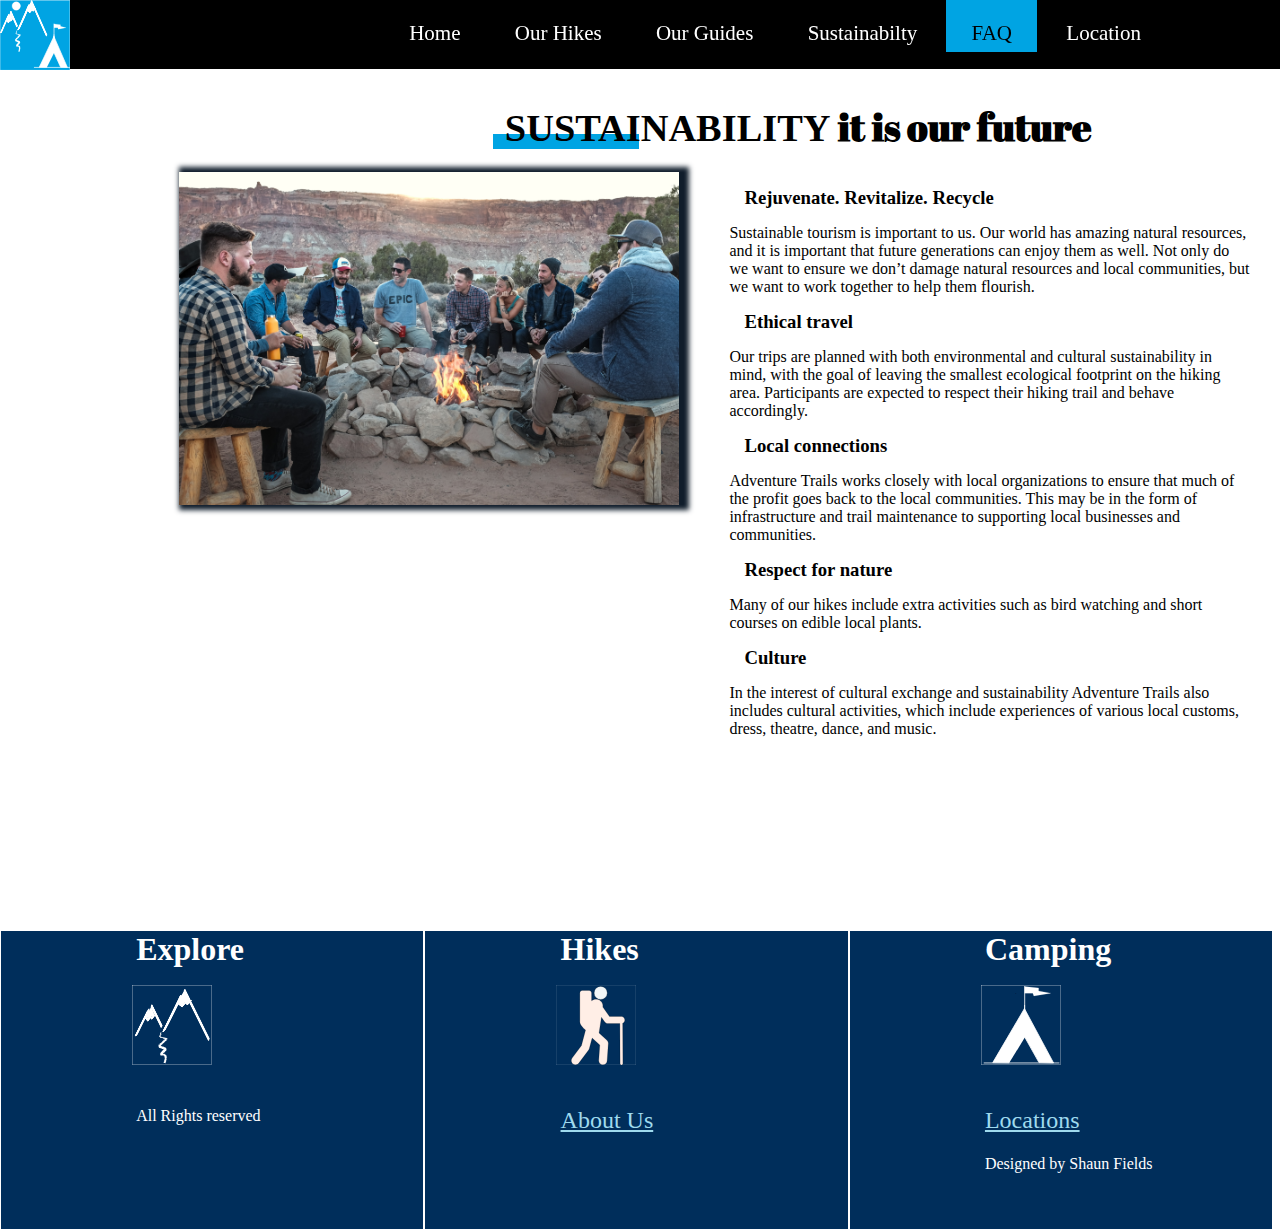
==== sustain.html @ fa571cab "first" ====
<!DOCTYPE html>
<html lang="en">
<head>
    <meta charset="UTF-8">
    <meta name="viewport" content="width=device-width, initial-scale=1.0">
    <meta name="description" content="We at Hikes camps and adventure believe sustainablity means our future is brighter. Every one of our back to basic hiking experiences provides the most sustainably responsible eco-conscious experience out in the natural world. No trees were directly harmed during the constructions of this website. Therefore we encourage all custormers to avoid flying if you can.">
    <meta name="keywords" content="Eco-friendly, eco-conscious, green aware, sustainablity, sustainable, wildlife-conservation, Paris-agreement, kyoto-agreement">
    <title>Sustainablility from Hiking Adventure Trails</title>
    <link rel="stylesheet" href="css/main.css">
</head>
<body>

  <header>
      <a href="index.html"><img src="images/logo2.svg" alt="Adventure Camping Hikes official logo"  class="brand-logo"></a>
      <input type="checkbox" id="toggle">
        <label for="toggle" class="toggle-menu">
            <div>
                <span></span>
                <span></span>
                <span></span>
              </div>
        </label>
        <nav>
            <ul>
              <li><a href="index.html">Home</a></li>
              <li><a href="hikes.html">Our Hikes</a></li>
              <li><a href="guides.html">Our Guides</a></li>
              <li><a href="sustain.html">Sustainabilty</a></li>
              <li class="active white"><a href="faq.html">FAQ</a></li>
              <li><a href="location.html">Location</a></li>
            </ul>
        </nav>   

</header>



<div class="center">
    <h1 class="headings black"><span>Sustainability</span> it is our future</h1>
  <div class="row">
          <div class="col">
            
            <image src="images/phil-coffman-anV_zgNDZhc-unsplash.jpg" alt="Campfire gathering in the Arizonia desert" class="guide_right-image"></image>

          
          </div>

        <div class="col">        
          <section class="black-headings"> 
            <h2> Rejuvenate. Revitalize. Recycle</h2>
                <p>Sustainable tourism is important to us. Our world has amazing natural resources, and it is important that future generations can enjoy them as well. Not only do we want to ensure we don’t damage natural resources and local communities, but we want to work together to help them flourish.</p>
  
            <h3>Ethical travel </h3>
                 <p>Our trips are planned with both environmental and cultural sustainability in mind, with the goal of leaving the smallest ecological footprint on the hiking area. Participants are expected to respect their hiking trail and behave accordingly.</p>
  
            <h4 class="black">Local connections</h4>
                 <p>Adventure Trails works closely with local organizations to ensure that much of the profit goes back to the local communities. This may be in the form of infrastructure and trail maintenance to supporting local businesses and communities.</p>
  
            <h5>Respect for nature</h5>
                 <p>Many of our hikes include extra activities such as bird watching and short courses on edible local plants. </p>
  
            <h6>Culture</h6>
                 <p>In the interest of cultural exchange and sustainability Adventure Trails also includes cultural activities, which include experiences of various local customs, dress, theatre, dance, and music. </p>
      </section>
        
        </div>
      </div>
 </div>
</div>
    <footer>
          <div class="columns"><h4>Explore</h4><img src="images/mount.svg" alt="Two mountains logo"  href="hike.html" class="footer-logo"><p>All Rights reserved</p></div>
          <div class="columns"><h4>Hikes</h4><img src="images/hike.svg" alt="Man hiking logo"  href="hike.html" class="footer-logo"><a href="guides.html">About Us</a></div>
          <div class="columns"><h4>Camping</h4><img src="images/camp.svg" alt="A Tent logo"  href="hike.html" class="footer-logo"><a href="location.html">Locations</a><p>Designed by Shaun Fields</p></div>
    </footer>
</body>
</html>
---- css/main.css ----
/* !DOCTYPE CSS file */
@import url("https://fonts.googleapis.com/css2?family=Abril+Fatface&family=Nova+Round&display=swap");
@import "imports/navs.css";
@import "imports/layout.css";
/* Color Theme Swatches in Hex */
Color Theme Swatches in Hex
.color-theme_coffee-1-hex { color: #00a4e3; }
.color-theme_coffee-2-hex { color: #002e5b; }
.color-theme_coffee-3-hex { color: #9fdaee; }
.color-theme_coffee-4-hex { color: seagreen;}
.color-theme_coffee-5-hex { color: #707070; } 

:root {
  --leading: 1.4em;
}

/* the following code is for mobile*/

* {
  box-sizing: border-box;
  margin: 0;
  padding: 0;
  font-family: Montserrat;
}

.contact_container {
  margin: 90px 20px;
}

html,
body {
  max-width: 100%;
  overflow-x: hidden;
}

body.hikes{
  background-color: #002e5b;
}

.white {
  color: white;
}
.trio-images {
  margin-top: 78px;
  background-color: white;
}

.headings h1 {
  margin-left: 50%;
  color: white;
}

h1 {
  font-family: "Abril Fatface", cursive;
  color: black;
  margin-top: 5%;
  padding: 0;
  font-size: 1.5em;
}

h1 span {
  text-transform: uppercase;
  font-size: 1em;
  position: relative;
  z-index: 1;
  margin-top: 5%;
  padding: 0;
}

h1 span::before {
  content: " ";
  position: absolute;
  width: 3.8em;
  background:  #00a4e3;
  height: 0.4em;
  bottom: 0;
  z-index: -1;
  margin-left: -0.3em;
  margin-top: 1%;
  padding: 0;
}

.hikes_container {
  margin-top: 70px;
  height: fit-content;
  background-color: #002e5b;
}


.guide_tag p {
  color: black;
  margin: 1%;
  font-family: Montserrat;
}

.headings {
  margin-left: 5%;
}

.guide_tag h2 {
  margin-top: 19px;
}

.image_columns p {
  margin: 7%;
  text-align: justify;
}

.image_columns h3 {
  margin: auto 12%;
}

.bp {
  border-color: #002e5b;
  border-style: solid;
  border-width: 1px;
  padding: 1px;
  background-color:#002e5b;
}

img {
  width: 100%;
  padding: 0px 0px 0px 0px;
  margin-left: 0;
  margin-top: 15px;
  background-color: white;
}

.large img {
  width: 100%;
}
.button img {
  width: 50px;
  height: 50px;
  padding: 0px 0px 0px 0px;
  margin-left: 15px;
  margin-top: 15px;
  background-color: white;
}

h1.black-headings {
  margin: auto 23%;
  margin-top: 2em;
}

h1.sustain-headings{
  margin: auto 15%;
}

h1.faq-headings{
  margin: auto 15%;
}

.deer img {
  display: inline;
  background: url("../images/deer.svg") no-repeat left center;
  border: none;
  margin-left: 1%;
}

.compass img {
  display: inline;
  background: url("../images/compass.svg") no-repeat left center;
  border: none;
  margin-left: 1%;
}

.camp img {
  display: inline;
  background: url("../images/tent.svg") no-repeat left center;
  border: none;
  margin-left: 1%;
}

.button-1 {
  background: url("../images/mount.svg") no-repeat left center;
  margin-top: -40px;
  margin-left: 17px;
}

a.button-icon-p {
  font-size: 1.5em;
  font-weight: 300;
  height: 90px;
  padding: 30px 10%;
  border-radius: 0.6em;
  color: white;
  text-align: center;
}

a.button-icon-p.button-1 {
  text-align: center;
}

.button-2 {
  background: url("../images/hike.svg") no-repeat left center;
  margin-top: 0px;
  width: 281px;
  margin-left: 17px;
  padding: 15px;
}

.button-3 {
  background: url("../images/camp.svg") no-repeat left center;
  margin-top: 0px;
  width: 280px;
  margin-left: 17px;
}

.button-1,
.button-2,
.button-3 {
  cursor: pointer;
  z-index: 8;
  border: black 4px;
  color: white;
  background-color: #002e5b;
  text-decoration: none;
  width: 75%;
  height: 90px;
  display: inline-block;
  border-radius: 1.5em;
  padding: 15px;
  margin-left: 12%;
  padding-left: 0;
  font-size: 1.3em;
  margin-bottom: 25px;
}

.brand-logo {
  width: 70px;
  height: 70px;
  cursor: pointer;
  float: left;
  padding: 0px 0px 0px 0px;
  margin: 0px 0px 0px 0px;
}

.home-logo {
  width: 100px;
  cursor: pointer;
  padding: 0 0 0 0;
  margin: 0 0 0 0;
}

.headings {
  margin-left: 5%;
  color: white;
  margin-top: 95px;
  font-size: 1.5em;
}

.hike-headings{
  margin-left: 39%;
  margin-top: 40px;
  color: white;
}

.black-headings h1 {
  margin-left: 50%;
  color: black;
}

.black-headings h2,
.black-headings h3,
.black-headings h3,
.black-headings h4,
.black-headings h5,
.black-headings h6 {
  margin-left: 10%;
  color: black;
  margin: 15px;
  font-size: 1.17em;
}

.hike_headings {
  color: white;
  font-size: 1.2em;
  display: block;
  z-index: 900;
  background-color: yellow;
}

.hike_headings p {
  color: white;
  font-size: 1.2em;
  display: block;
}

.skewbox {
  height: 82vh;
  background-color: #002e5b;
  padding: 80px 0;
  transform: skew(0deg, -2.5deg) translateY(-90px);
}
.container {
  background: url(../images/Background.png);
  background-size: cover;
  background-repeat: no-repeat;
  background-blend-mode: multiply;
  height: 75vh;
  background-position: 0 80%;
  border: #9fdaee solid 1px;
  box-shadow: 0px 0px 0px 5px #9fdaee;
}
.main-section {
  background-position: -540px center;
}
.call-container {
  opacity: 0.8;
  color: white;
  z-index: 3;
  margin-top: 120px;
  width: fit-content;
  margin-left: 4%;
  padding-right: 1.25em;
  padding-top: 1.25em;
  padding-bottom: 1.25em;
  height: 200px;
  background-position: auto 0;
}

.call-container a {
  display: block;
  opacity: 1;
  color: white;
  font-size: 2.2em;
  transition: ease-in 1.5s;
  text-decoration: none;
  margin-top: 1.8em;
}

.call-container a:hover {
  cursor: pointer;
  color: white;
  z-index: 3;
}

.fancy-links {
  background: none;
  position: relative;
  animation: text 3s 1;
  font-size: 2em;
  letter-spacing: 5px;
  margin-bottom: 20px;
  color: white;
  z-index: 5;
  cursor: pointer;
  text-decoration: none;
}

.fancy-links::after {
  content: "";
  position: absolute;
  width: 100%;
  height: 2px;
  left: 0;
  bottom: 0;
  background: white;
  z-index: 5;
  cursor: pointer;

  transform: scaleX(0.1);
  transform-origin: left;
}

.fancy-links:hover::after {
  cursor: pointer;
  transform: scaleX(1);
  transform-origin: left;
  transition: ease-in 0.3s;
}

.fancy-links span {
  display: block;
}

figcaption {
  margin-left: 7.5%;
  font-size: 0.9em;
  margin-top: 2%;
}

.button-4 {
  background-color:  rgb(162, 173, 56);
  border: none;
  width: 64%;
  color: white;
  font-weight: bold;
  padding: 15px 5px;
  border-radius: 0.5em;
  font-size: 1em;
  cursor: pointer;
  display: block;
  margin: 1.5em auto;
  text-decoration: none;
}

.button-4 p {
  display: inline;
  padding: 1%;
}

.call-container a h1 {
  padding: 4%;
  font-family: "Nova Round", cursive;
  color: black;
}

section.wanderlust_tag {
  margin-top: 1em;
  margin-left: 0;
}

section.guide_tag {
  margin-top: 90px;
  margin-left: 0;
  display: block;
}


.guide_right-image,
.right-image, .sustain-image
.faq-image {
  width: 100%;
  height: auto;
  margin-left: 0;
  margin-top: 30px;
  box-shadow: 5px 0px 5px 5px rgb(16, 29, 43);
  margin-bottom: 0;
}


.right-col {
  grid-area: content;
  padding: 0 0;
  text-align: left;
  align-self: baseline;
  margin-top: 0.5em;
  margin-bottom: 0.5em;
  display: inline-block;
  margin-top: 1.8em;
  margin-left: 4%;
  margin-right: 4%;
  text-align: justify;
}

.grid-logo {
  height: 100px;
  width: 100px;
  border: rgb(0, 119, 255) solid 2px;
  border-radius: 0.5em;
  box-shadow: 5px 0px 5px 5px rgb(16, 29, 43);
}

.image_title {
  margin-left: 3%;
  margin-bottom: -4%;
  font-size: 1.9em;
}

.row , .row_hikes, .row-guide{
  display: flex;
  flex-wrap: wrap;
  margin-left: -1rem;
  margin-right: -1rem;
  margin-top: 1em;
}


.row-guide{
  margin-top: 25px;
}

.row_hikes{
  background-color: #00a4e3;
}

.pa1 {
  text-align: center;
  align-items: center;
  align-content: center;
}

h3.pa1.white {
  margin-top: 1.2em;
  font-size: 1.2em;
}

h2.white {
  margin-bottom: 1.1em;
}

.col {
  flex-basis: 0;
  flex-grow: 1;
  padding-left: 0.625rem;
  padding-right: 0.625rem;
  margin-bottom: 2em;
  max-width: 100%;
  flex-basis: 100%;
}

.blo {
  display: block;
}

.wid {
  max-width: 50%;
}

.wid-80 {
  max-width: 80%;
}

.wid-100 {
  width: 100%;
}

.rela {
  position: relative;
}

.text-ju {
  text-align: justify;
}

.columns {
  background-color: #002e5b;
  width: 100%;
  height: fit-content;
  border-bottom: white solid 2px;
}

.trio-button {
  margin-top: 36vh;
}

.image_columns {
  width: 100%;
}

.container {
  background: url(../images/Background.png);
  height: 68vh;
  background-position: 34% 80%;
  background-repeat: no-repeat;
}

.card-container {
  margin-top: 10vh;
}


.grid-logo {
  margin-left: 15%;
  width: 70%;
  height: auto;
  border: rgb(0, 119, 255) solid 2px;
  border-radius: 0.5em;
  box-shadow: 5px 0px 5px 5px rgb(16, 29, 43);
}

.skewbox {
  height: 50vh;
}



.h-auto {
  height: auto;
}

.landing {
  margin-top: 80px;
}

.landing .intro h1 {
  margin: 7%;
}


.contact_details {
  background: #ffffff;
  color: black;
  z-index: 99;
  position: absolute;
  margin-top: 120px;
  margin-bottom: 10px;
  margin-left: 7%;
  border: black solid 2px;
  width: 65%;
  height: auto;
  padding: 11px 11px;
}

iframe{
  width: 80%;
}

.contact_details h1 {
  color: #000;
  font-family: "Pacifico", cursive;
}

.loca {
  background: #307d99 url(../images/roseberry_re.jpeg);
  background-size: cover;
  max-width: 100%!important;
  color: white;
  text-align: center;
  height: 180vh;
  margin: 0 0 0 0;
  z-index: 100;
}



footer {
  margin-top: 11em;
  background-color: #002e5b;
}

footer h4 {
  margin-left: 32%;
  font-size: 2em;
  color: white;
}

.footer-logo {
  margin: 4% 31%;
  max-width: 80px;
  height: auto;
}

footer p {
  font-family: Montserrat;
  margin-left: 32%;
  margin-top: 5%;
  color: white;
}

footer a {
  font-family: Montserrat;
  margin-left: 32%;
  margin-top: 5%;
  color: #9fdaee;
  font-size: 1.5em;
  display: block;
  text-decoration: underline;
}

img.blo.wid-80.h-auto{
  margin:0 auto;
}

.float {
  display: none;
}


@media screen and (min-width: 600px) {

  h1 {
    font-size: 2.4em;
  }

  h1 span {
    font-size: 1em;
  }

  .columns {
    background-color: #002e5b;
    height: 300px;
    width: 33%;
    margin: 1px;
    float: left;
  }

  .image_columns {
    height: fit-content;
    width: 33%;
    margin: 1px;
    float: left;
  }


  .image_container {
    height: fit-content;
    border: #9fdaee solid 1px;
    box-shadow: 0px 0px 0px 4px #9fdaee;
    background-color: #9fdaee;
  }


  .button-1,
  .button-2,
  .button-3 {
    width: 75%;
    height: 78px;
    display: inline-block;
    border: 1px solid #707070;
  }

  .guide_right-image {
    width: 95%;
    margin-left: 2%;
    margin-right: 0px;
    margin-top: 0px;
  }
}

@media screen and (min-width: 700px) {
  .col {
    padding-left: 1.25rem;
    padding-right: 1.25rem;
    max-width: 50%;
    flex-basis: 50%;
    margin:0;
  }
  
  .index-col {
    padding-left: 35px;
    padding-right: 35px;
    max-width: 50%;
    flex-basis: 47%;
    margin-bottom: 35px;
  }
  
  .row{
    margin-top: 20px;
    margin-left: 10%;
  }

  .button-1,
  .button-2,
  .button-3 {
    width: 55%;
    height: 78px;
    display: inline-block;
    border: 1px solid #707070;
    margin-left: 25%;
  }

  .image_columns {
    height: 88vh;
  }

  .contact_details {
    display: block;
    background: #ffffff;
    color: black;
    z-index: 99;
    position: absolute;
    margin-top: 120px;
    margin-bottom: 10px;
    margin-left: 7%;
    border: black solid 2px;
    width: 80%;
    height: auto;
    padding: 11px 11px;
  }


}
@media (min-width: 1000px) {


  .card-container {
    max-width: 94%;
    margin-left: 3%;
    margin-right: 3%;
    margin-top: 15vh;
  }

  .intro {
    margin-top: 120px;
  }

  .hikes_container p {
    margin-top: 20px;
    font-size: 0.85em;
  }

  figcaption.camel {
    margin-top: 0;
  }

  figcaption.faq {
    margin-top: 1.6em;
  }

  .deer img,
  .compass img,
  .camp img {
    height: 60px;
    width: 60px;
  }



  h1.headings {
    margin-left: 39%;
    font-size: 2.4em;
  }
  h1.headings span::before {
    content: " ";
    position: absolute;
  }
    

  h2.white {
    font-size: 2.5em;
  }

  .image_columns {
    height: fit-content;
  }

  .trio-button {
    margin: 0 0;
    width: 100%;
    height: 120px;
  }


  section.wanderlust_tag {
    display: grid;
    grid-template-columns: 49%;
    grid-template-areas: "bowl content";
    margin-top: 12vh;
  }

  section.guide_tag {
    display: grid;
    grid-template-columns: 35%;
    grid-template-areas: "bowl content";
  }
  
  figcaption {
    margin-left: 18%;
  }


.button-1:hover,
.button-2:hover,
.button-3:hover {
  background-color: #00a4e3;
}

.button-1:hover {
  background: url("../images/mount2.svg") no-repeat left center;
  background-color: #00a4e3;
}

.button-2:hover {
  background: url("../images/hike2.svg") no-repeat left center;
  background-color: #00a4e3;
}

.button-3:hover {
  background: url("../images/camp2.svg") no-repeat left center;
  background-color: #00a4e3;
}

  .guide_right-image {
    width: 96%;
    margin-left: 2%;
  }

  .grid-logo {
    width: 63%;
    height: auto;
  }
  .button-1 {
    margin-left: 5%;
  }
  .button-1,
  .button-2,
  .button-3 {
    width: 27%;
    margin-right: 2%;
    display: inline-block;
    margin-left: 3%;
  }
  .right-col {
    grid-area: content;
    padding: 0 0;
    text-align: left;
    align-self: baseline;
    margin-top: 1.8em;
    margin-bottom: 1.8em;
    display: inline-block;
    margin-top: -2.8em;
  }
  .guide_right-col {
    grid-area: content;
    padding: 0 0;
    text-align: left;
    align-self: baseline;
    margin-top: 1.8em;
    margin-bottom: 1.8em;
    display: inline-block;
    margin-top: 0.8em;
  }
  .right-col p {
    font-family: Montserrat;
    padding: 10px;
    text-align: justify;
    margin-left: 0.4em;
    font-size: 1.2em;
  }

  .right-image {
    width: 95%;
    margin-left: 1.8em;
    margin-top: 1.8em;
    margin-bottom: 0;
    height: auto;
    border: rgb(0, 119, 255) solid 2px;
    border-radius: 0.5em;
    box-shadow: 5px 0px 5px 5px rgb(16, 29, 43);
    display: block;
  }

  .index-right-image{
    width: 85%;
    height: auto;
    display: block;
    margin-left: 15%;
  }


  .skewbox {
    height: 90vh;
    background-color: #002e5b;
    padding: 80px 0;
    transform: skew(0deg, -2.5deg) translateY(-90px);
  }
  .hikes_cont {
    height: fit-content;
    background-color: #002e5b;
    padding: 80px 0;
    margin-top: 90px;
  }

  .hikes_cont p {
    color: white;
    margin: 15px;
    text-align: justify;
    font-family: Montserrat;
  }
  .image_container {
    height: fit-content;
    border: #9fdaee solid 1px;
    box-shadow: 0px 0px 0px 4px #9fdaee;
    background-color: #9fdaee;
  }

  .container {
    background: url(../images/Background.png);
    background-size: cover;
    background-repeat: no-repeat;
    background-blend-mode: multiply;
    height: 75vh;
    background-position: 0 80%;
    border: #9fdaee solid 1px;
    box-shadow: 0px 0px 0px 4px #9fdaee;
  }

  .container a {
    font-size: 3em;
  }

  .button-4 {
    background-color: rgb(162, 173, 56);
    font-weight: bold;
    padding: 15px 15px;
    border-radius: 0.5em;
    font-size: 1.5em;
    margin: 10px auto;
  }
.button-4:hover{
       background-color: seagreen;
}
}

@media (min-width: 1360px) {

  .image_columns {
    height: fit-content;
  }


  .hikes_cont {
    height: fit-content;
    background-color: #002e5b;
    padding: 80px 0;
    margin-top: 90px;
  }

  .hikes_cont p {
    color: white;
    margin: 15px;
    text-align: justify;
    font-family: Montserrat;
  }
  .image_container {
    height: 120vh;
    border: #9fdaee solid 1px;
    box-shadow: 0px 0px 0px 4px #9fdaee;
  }

  .image_container {
    height: fit-content;
    border: #9fdaee solid 1px;
    box-shadow: 0px 0px 0px 4px #9fdaee;
  }

  .container {
    background: url(../images/Background.png);
    height: 75vh;
    background-position: 0 80%;
    background-size: cover;
    background-repeat: no-repeat;
    background-blend-mode: multiply;
    border: #9fdaee solid 1px;
    box-shadow: 0px 0px 0px 4px #9fdaee;
  }

  .call-container a {
    display: block;
    opacity: 1;
    color: white;
    font-size: 3.6em;
  }
}
@media (min-width: 1800px) {
  .hikes_cont {
    height: 50vh;
    background-color: #002e5b;
    padding: 80px 0;
    margin-top: 90px;
  }

  .hikes_cont p {
    color: white;
    margin: 15px;
    text-align: justify;
    font-family: Montserrat;
  }

  .container {
    background: url(../images/Background.png);
    background-size: cover;
    background-repeat: no-repeat;
    background-blend-mode: multiply;
    height: 75vh;
    background-position: 0 80%;
    border: #9fdaee solid 1px;
    box-shadow: 0px 0px 0px 4px #9fdaee;
  }
}

.black{
  color: black;
}
/*CSS file */
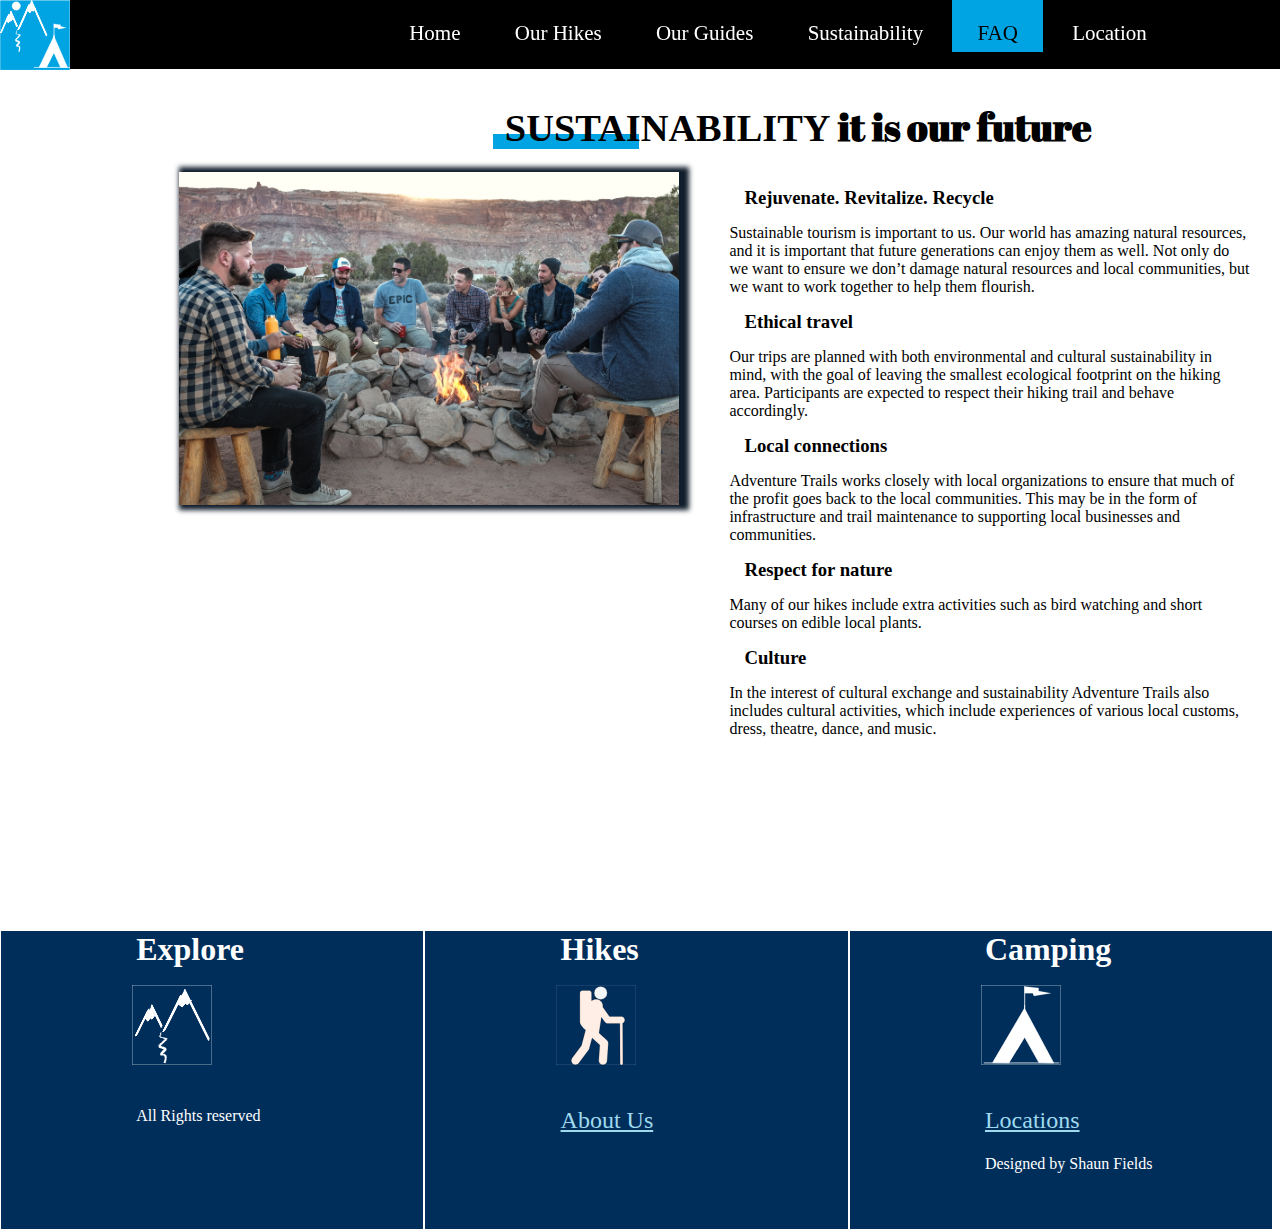
==== commit 4b5c610e: "Update sustain.html" ====
--- a/sustain.html
+++ b/sustain.html
@@ -25,7 +25,7 @@
               <li><a href="index.html">Home</a></li>
               <li><a href="hikes.html">Our Hikes</a></li>
               <li><a href="guides.html">Our Guides</a></li>
-              <li><a href="sustain.html">Sustainabilty</a></li>
+              <li><a href="sustain.html">Sustainability</a></li>
               <li class="active white"><a href="faq.html">FAQ</a></li>
               <li><a href="location.html">Location</a></li>
             </ul>
@@ -73,4 +73,4 @@
           <div class="columns"><h4>Camping</h4><img src="images/camp.svg" alt="A Tent logo"  href="hike.html" class="footer-logo"><a href="location.html">Locations</a><p>Designed by Shaun Fields</p></div>
     </footer>
 </body>
-</html>+</html>
